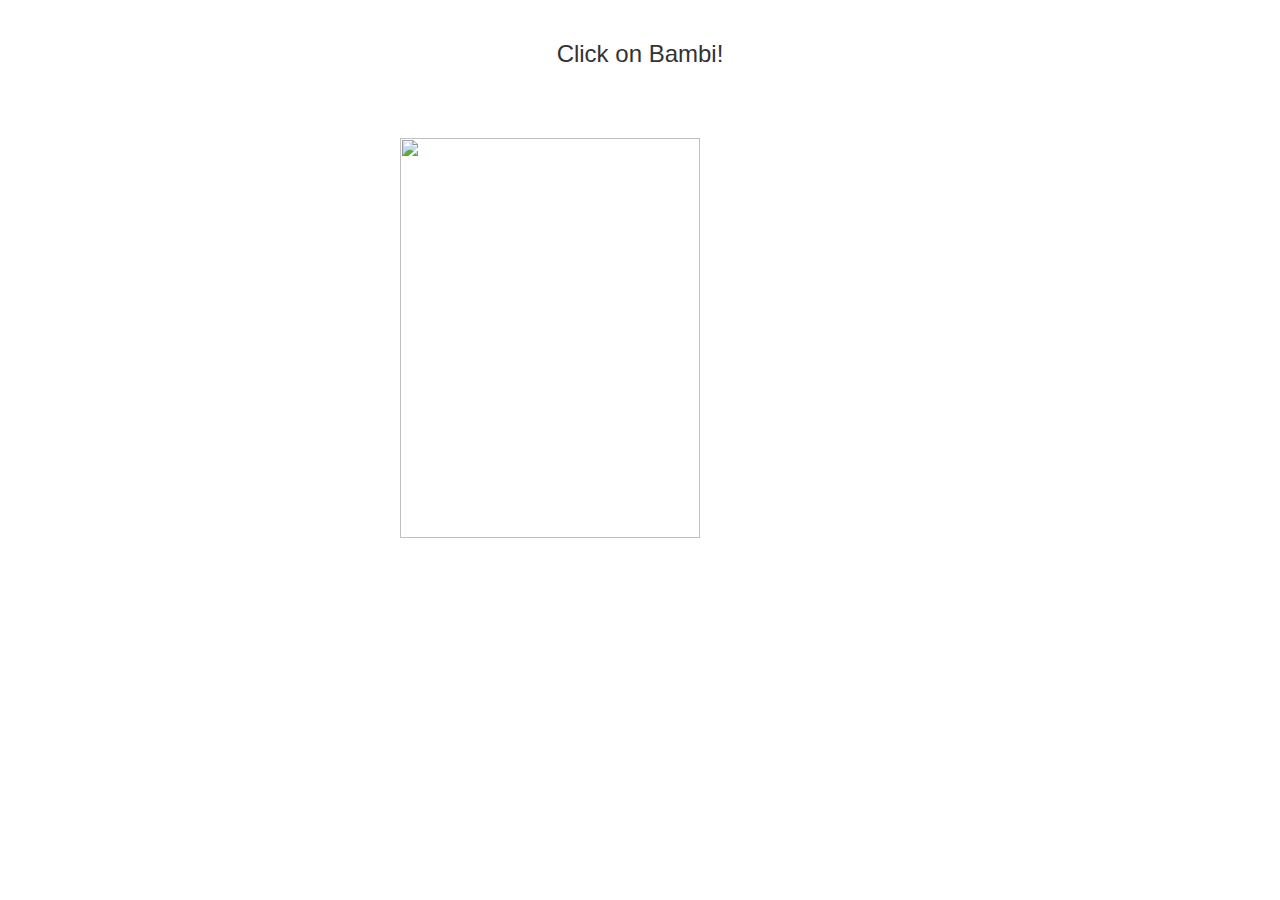
==== index.html @ 0b190c78 "renamed html" ====
<!DOCTYPE html>
<html>
    <head>
        <meta charset="utf-8">
        <script src="i-rock.js"></script>
        <link rel="stylesheet" type="text/css" href="stylesheets/main.css">
    </head>
    <body>
        <div id="setinstruction">
            <p class="text" id="instruction">Click on Bambi!</p>
        </div>
        <div class="content">
            <div class="bambi left" id="irockImg">
                <img src="http://vignette2.wikia.nocookie.net/p__/images/c/c6/Bambi-1-.jpg/revision/latest?cb=20131101012028&path-prefix=protagonist">
            </div>

            <div id="bambi-hidden" class="bambi-2">
                <img src="http://disney-clipart.com/bambi/jpg/Bambi-2-1.jpg">
            </div>

            <section id="say-hello" class="say-hello">
            </section>
        </div>
    </body>
</html>
---- stylesheets/main.css ----
body {
	background: #FFF;
	font-family: 'Open Sans', sans-serif;
	font-size: 12px;
	padding: 0;
	margin: 0;
	color: #333;
}

img {
	width: 300px;
	height: 400px;
}

.content {
	max-width: 1200px;
}

.right {
	width: 600px;
}

.left {
	width: 600px;
}

.clearfix {
	overflow: auto;
}

.bambi {
	margin-left: 400px;
  	margin-top: 70px

}

.bambi-2 {
	text-align: center;
	margin: 0 auto;
	display: none;
	width: 50%;
}

.text {
	font-size: 24px;
	margin-top: 40px;
	text-align: center;
}

.nuevo-texto {
	font-size: 30px;
	float:right;
	margin-right: 336px;
  	margin-top: 130px;
}
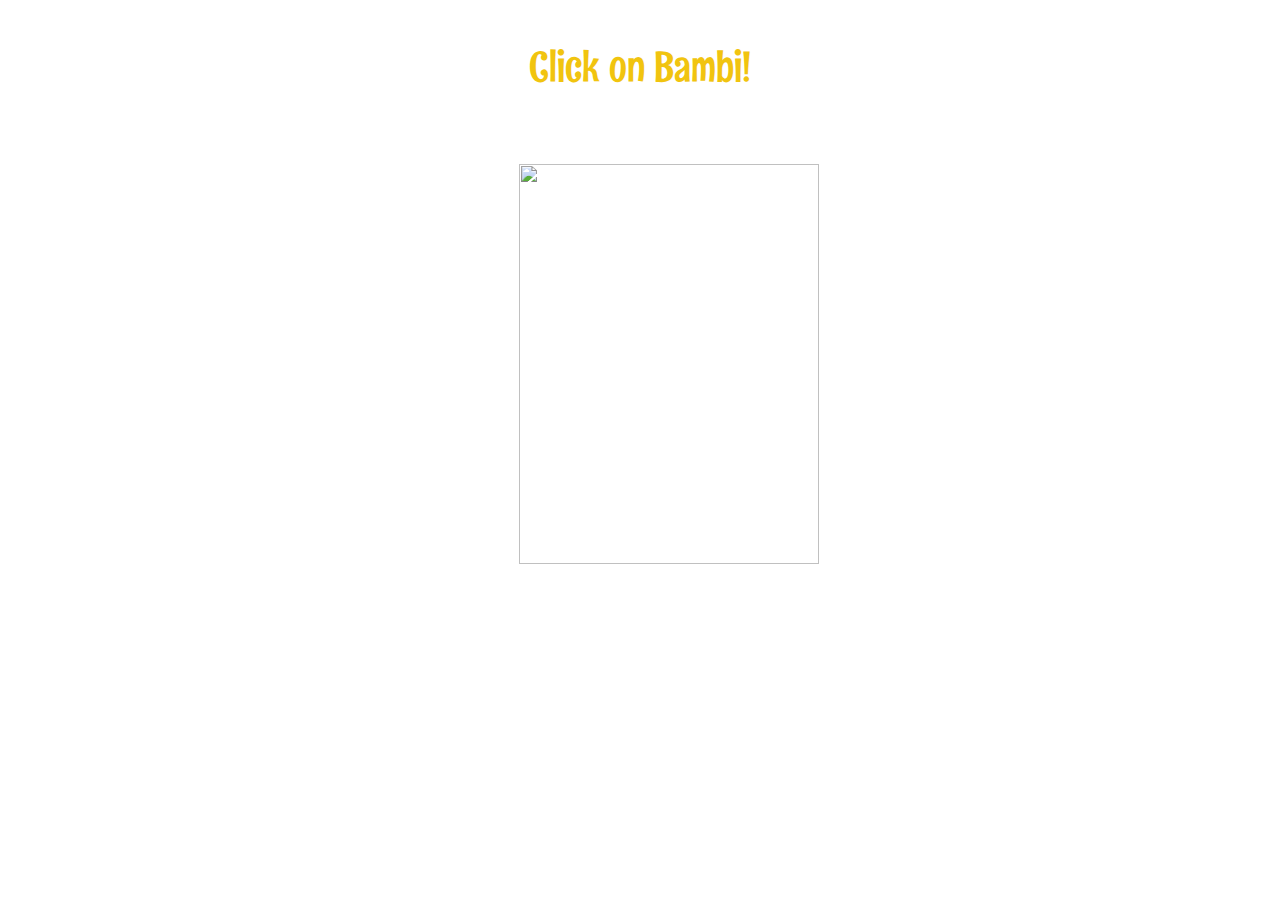
==== commit c7accf9c: "text styles" ====
--- a/index.html
+++ b/index.html
@@ -4,6 +4,7 @@
         <meta charset="utf-8">
         <script src="i-rock.js"></script>
         <link rel="stylesheet" type="text/css" href="stylesheets/main.css">
+        <link href='http://fonts.googleapis.com/css?family=Rum+Raisin|Wendy+One' rel='stylesheet' type='text/css'>
     </head>
     <body>
         <div id="setinstruction">
@@ -14,12 +15,13 @@
                 <img src="http://vignette2.wikia.nocookie.net/p__/images/c/c6/Bambi-1-.jpg/revision/latest?cb=20131101012028&path-prefix=protagonist">
             </div>
 
+            <section id="say-hello" class="say-hello">
+            </section>
+
             <div id="bambi-hidden" class="bambi-2">
-                <img src="http://disney-clipart.com/bambi/jpg/Bambi-2-1.jpg">
+                <img src="assets/bambi-response.jpg">
             </div>
 
-            <section id="say-hello" class="say-hello">
-            </section>
         </div>
     </body>
 </html>--- a/stylesheets/main.css
+++ b/stylesheets/main.css
@@ -1,6 +1,5 @@
 body {
 	background: #FFF;
-	font-family: 'Open Sans', sans-serif;
 	font-size: 12px;
 	padding: 0;
 	margin: 0;
@@ -29,27 +28,30 @@
 }
 
 .bambi {
-	margin-left: 400px;
+	margin-left: 519px;
   	margin-top: 70px
 
 }
 
 .bambi-2 {
-	text-align: center;
-	margin: 0 auto;
 	display: none;
-	width: 50%;
+	margin-top: 70px
 }
 
 .text {
-	font-size: 24px;
+	font-size: 42px;
+	color: #f1c40f;
 	margin-top: 40px;
 	text-align: center;
+	font-family: 'Rum Raisin', sans-serif;
 }
 
 .nuevo-texto {
-	font-size: 30px;
+	font-size: 38px;
+	color: #c0392b;
+	font-family: 'Wendy One', sans-serif;
 	float:right;
-	margin-right: 336px;
-  	margin-top: 130px;
+	margin-right: 190px;
+  	margin-top: 170px;
+  	
 }